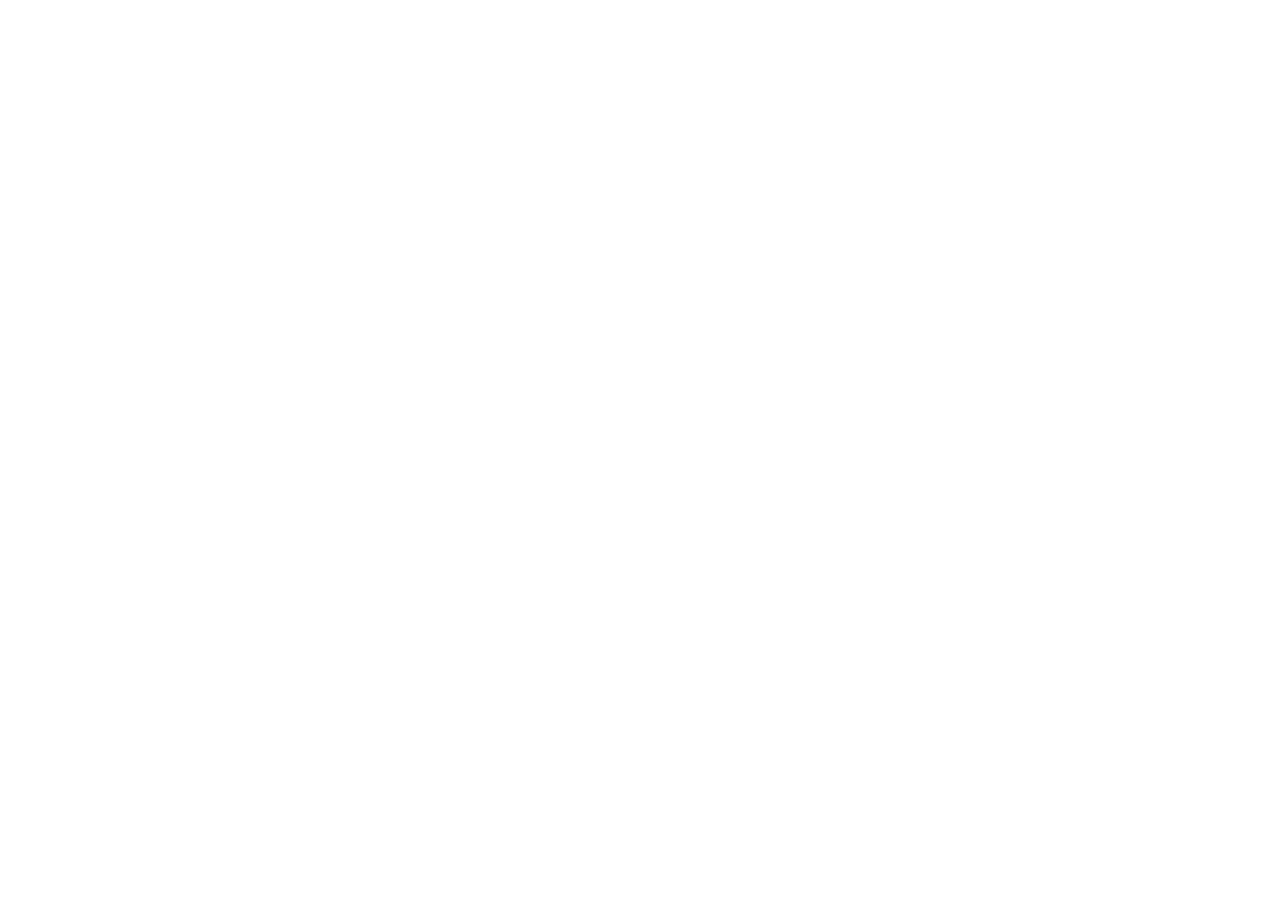
==== index.html @ 21b544b7 "created index.html basecode" ====
<!DOCTYPE html>
<html lang="en">
<head>
    <meta charset="UTF-8">
    <meta http-equiv="X-UA-Compatible" content="IE=edge">
    <meta name="viewport" content="width=device-width, initial-scale=1.0">
    <title>Document</title>
</head>
<body>
    
</body>
</html>
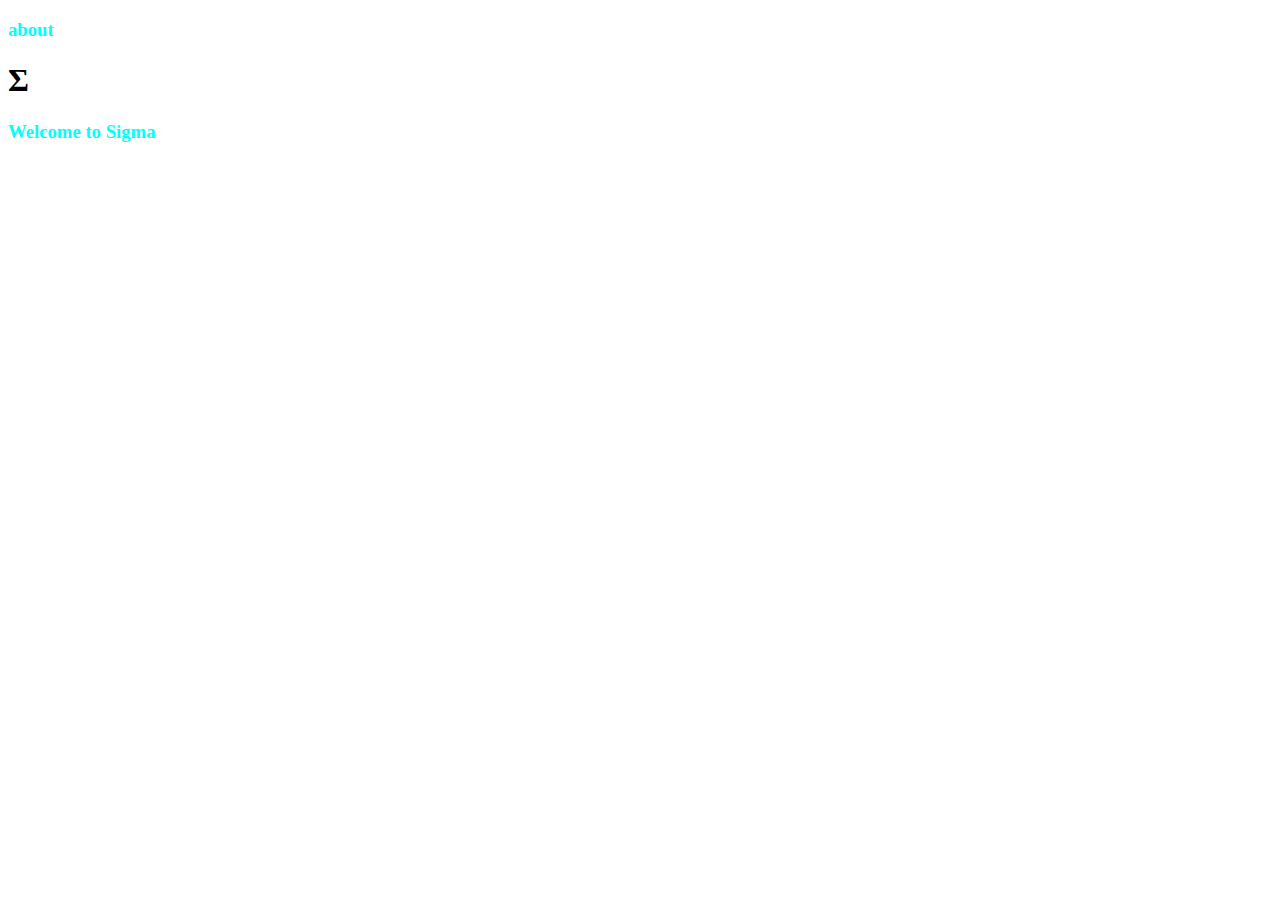
==== commit a9fa456c: "style" ====
--- a/index.html
+++ b/index.html
@@ -1,12 +1,16 @@
 <!DOCTYPE html>
 <html lang="en">
-<head>
-    <meta charset="UTF-8">
-    <meta http-equiv="X-UA-Compatible" content="IE=edge">
-    <meta name="viewport" content="width=device-width, initial-scale=1.0">
+  <head>
+    <meta charset="UTF-8" />
+    <meta http-equiv="X-UA-Compatible" content="IE=edge" />
+    <meta name="viewport" content="width=device-width, initial-scale=1.0" />
     <title>Document</title>
-</head>
-<body>
-    
-</body>
+    <link rel="stylesheet" href="./css/style.css" />
+  </head>
+  <title>Σ</title>
+  <body>
+    <h3>about</h3>
+    <h1>Σ</h1>
+    <h3>Welcome to Sigma</h3>
+  </body>
 </html>
--- a/css/style.css
+++ b/css/style.css
@@ -0,0 +1,3 @@
+h3 {
+color: aqua;
+}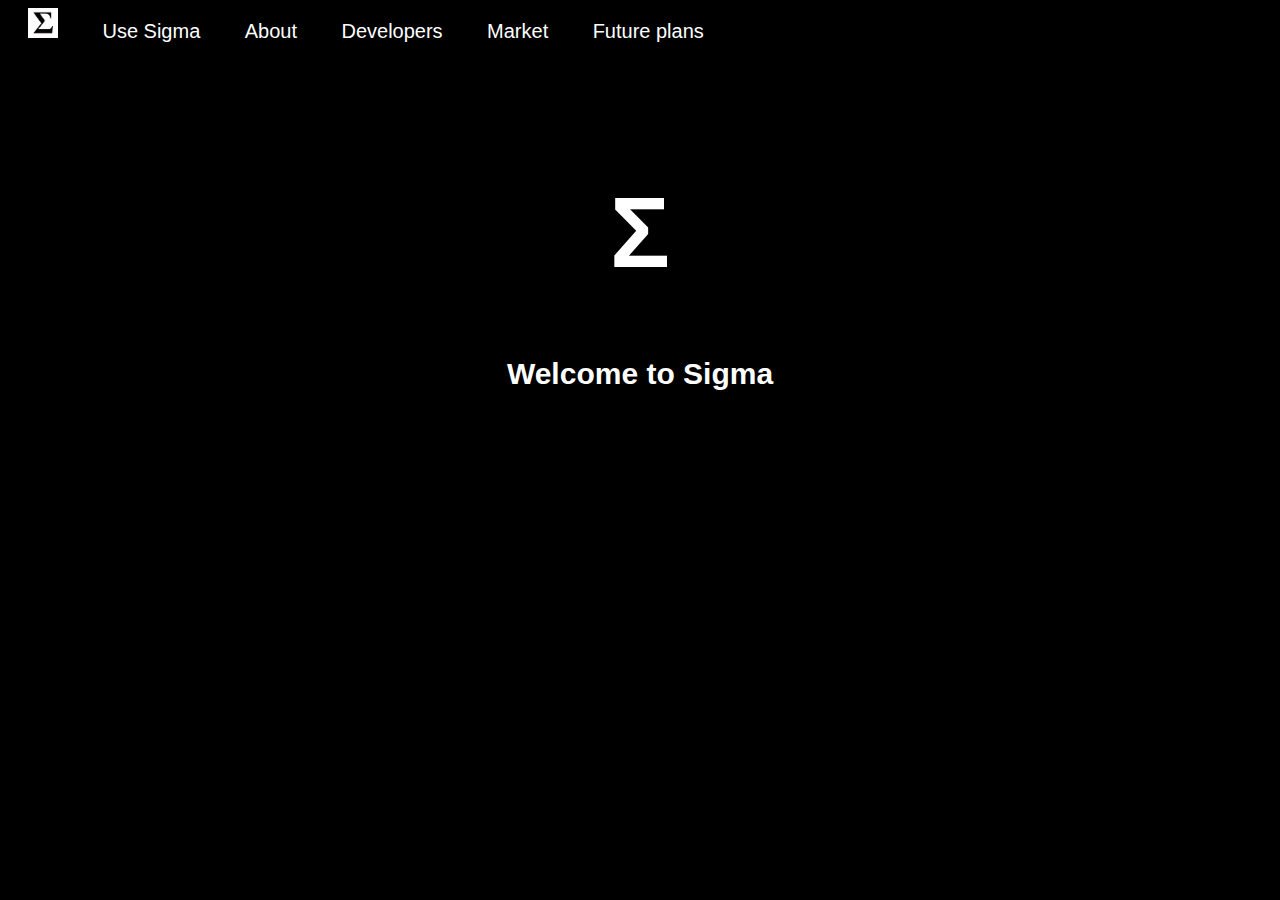
==== commit b79227ae: "Almost done with the website" ====
--- a/index.html
+++ b/index.html
@@ -6,11 +6,24 @@
     <meta name="viewport" content="width=device-width, initial-scale=1.0" />
     <title>Document</title>
     <link rel="stylesheet" href="./css/style.css" />
+    <link rel="icon" type="image/x-icon" href="./img/favicon.png" />
+    <!--läser in ikon -->
   </head>
   <title>Σ</title>
-  <body>
-    <h3>about</h3>
+  <body> 
+    <nav>
+      <ul>
+        <li>
+          <a href="index.html"><img src="./img/favicon.png" width="30" height="30"/></a>
+        </li>
+        <li><a href="usesigma.html">Use Sigma</a></li>
+        <li><a href="about.html">About</a></li>
+        <li><a href="developers.html">Developers</a></li>
+        <li><a href="market.html">Market</a></li>
+        <li><a href="futureplans.html">Future plans</a></li>
+      </ul>
+    </nav>
     <h1>Σ</h1>
-    <h3>Welcome to Sigma</h3>
+    <h3 style="text-align: center">Welcome to Sigma</h3>
   </body>
 </html>
--- a/css/style.css
+++ b/css/style.css
@@ -1,3 +1,49 @@
+* {
+  font-family: "Gill Sans", "Gill Sans MT", Calibri, "Trebuchet MS", sans-serif;
+  color: white;
+}
+
+body {
+  background-color: black;
+  text-align:left;
+}
+
+h1 {
+  font-size: 100px;
+  text-align: center;
+  color: white;
+}
+
+h2 {
+  font-size: 60px;
+  text-align: center;
+  color: white;
+}
+
 h3 {
-color: aqua;
-}+  font-size: 30px;
+  text-align: left;
+}
+
+nav {
+  width: 100%;
+  height: 100px;
+}
+
+ul {
+  margin: 0;
+  padding: 0;
+}
+
+ul li {
+  list-style: none;
+  display: inline-block;
+  height: 70px;
+}
+
+ul li a {
+  display: block;
+  text-decoration: none;
+  font-size: 20px;
+  padding: 0 20px;
+}
